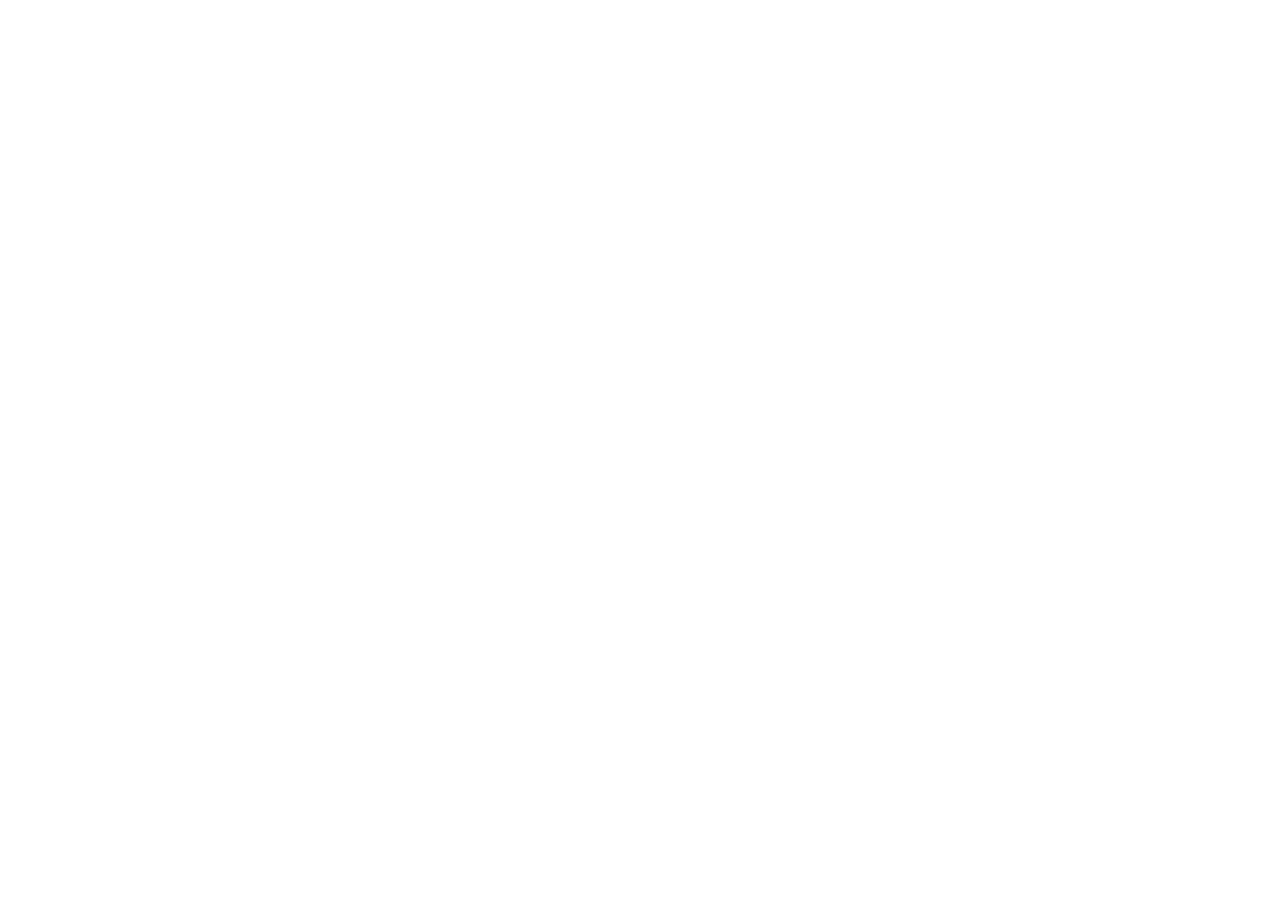
==== Animation-tasks/Task2/index.html @ 8362f3ad "Initial commit" ====
<!DOCTYPE html>
<html lang="en">
<head>
    <meta charset="UTF-8">
    <meta name="viewport" content="width=device-width, initial-scale=1.0">
    <title>Animation task2 | Card flip</title>
</head>
<body>
    
</body>
</html>
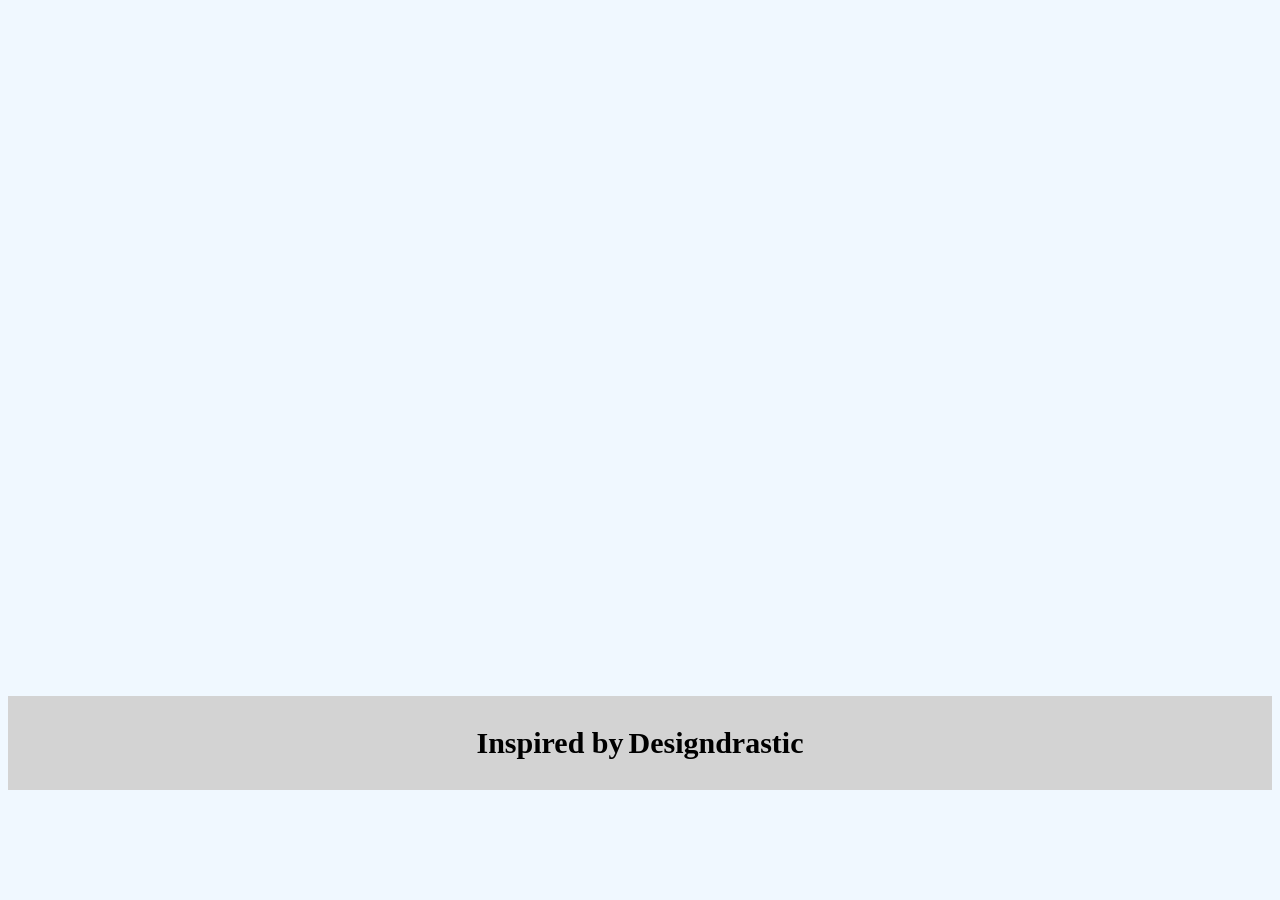
==== commit c3860a17: "Updated animations tasks" ====
--- a/Animation-tasks/Task2/index.html
+++ b/Animation-tasks/Task2/index.html
@@ -3,9 +3,82 @@
 <head>
     <meta charset="UTF-8">
     <meta name="viewport" content="width=device-width, initial-scale=1.0">
-    <title>Animation task2 | Card flip</title>
+    <title>Animation task2 | Card hover effect</title>
+    <link href="css/style.css" rel="stylesheet">
 </head>
 <body>
-    
+    <div class="wrapper">
+        <div class="card">
+            <div class="card-header">
+                <img src="https://images.pexels.com/users/avatars/146718/nextvoyage-287.jpeg?auto=compress&fit=crop&h=50&w=50&dpr=1" alt="">
+                <label class="card-header__lbl">Nextvoyage</label>
+            </div>
+            <div class="card-img">
+                <img src="https://images.pexels.com/photos/3030647/pexels-photo-3030647.jpeg?auto=compress&cs=tinysrgb&w=1260&h=750&dpr=1" alt="">
+            </div>            
+            <div class="card-footer">
+                <p class="card-footer__title">Times Square</p>
+                <p class="card-footer__place">New York, NY, United States</p>
+            </div>            
+        </div>
+       <div class="card">
+            <div class="card-header">
+                <img src="https://images.pexels.com/users/avatars/156925946/ben-kirby-503.png?auto=compress&fit=crop&h=50&w=50&dpr=1" alt="">
+                <label class="card-header__lbl">The balls</label>
+            </div>
+            <div class="card-img">
+                 <img src="https://images.pexels.com/photos/11130836/pexels-photo-11130836.jpeg?auto=compress&cs=tinysrgb&w=1260&h=750&dpr=1" alt="">
+            </div>            
+            <div class="card-footer">
+                <p class="card-footer__title">St Paul's Cathedral</p>
+                <p class="card-footer__place">England, United Kingdom</p>
+            </div>            
+        </div>
+        <div class="card">
+            <div class="card-header">
+                <img src="https://images.pexels.com/users/avatars/1480481/viviana-ceballos-761.jpeg?auto=compress&fit=crop&h=50&w=50&dpr=1" alt="">
+                <label class="card-header__lbl">Viviana</label> 
+            </div>
+            <div class="card-img">
+                <img src="https://images.pexels.com/photos/3283109/pexels-photo-3283109.jpeg?auto=compress&cs=tinysrgb&w=1260&h=750&dpr=1" alt="">
+            </div>            
+            <div class="card-footer">
+                <p class="card-footer__title">Eiffel Tower</p>
+                <p class="card-footer__place">Paris, Île-de-France, France</p>
+            </div>            
+        </div>
+        <div class="card">
+            <div class="card-header">
+                <img src="https://images.pexels.com/users/avatars/360565/enis-mehmeti-752.jpeg?auto=compress&fit=crop&h=50&w=50&dpr=1" alt="">
+                <label class="card-header__lbl">Enis Mehmeti</label>
+            </div>
+            <div class="card-img">
+                 <img src="https://images.pexels.com/photos/17420091/pexels-photo-17420091/free-photo-of-galleria-umberto.jpeg?auto=compress&cs=tinysrgb&w=1260&h=750&dpr=1" alt="">
+            </div>            
+            <div class="card-footer">
+                <p class="card-footer__title">Galleria Umberto</p>
+                <p class="card-footer__place">Naples, Campania, Italy</p>
+            </div>            
+        </div>
+        <div class="card">
+            <div class="card-header">
+                <img src="https://images.pexels.com/users/avatars/360565/enis-mehmeti-752.jpeg?auto=compress&fit=crop&h=50&w=50&dpr=1" alt="">
+                <label class="card-header__lbl">Athena</label>
+            </div>
+            <div class="card-img">
+                <img src="https://images.pexels.com/photos/3009966/pexels-photo-3009966.jpeg?auto=compress&cs=tinysrgb&w=1260&h=750&dpr=1" alt="">
+            </div>            
+            <div class="card-footer">
+                <p class="card-footer__title">Golden Gate Bridge</p>
+                <p class="card-footer__place">San Francisco, California</p>
+            </div>            
+        </div>
+    </div>
+    <footer>
+        <div class="copyright">
+            Inspired by
+            <a href="https://www.designdrastic.com/snippet/unveiling-card-details-on-hover-effects">Designdrastic</a>
+        </div>
+    </footer>
 </body>
 </html>
--- a/Animation-tasks/Task2/css/style.css
+++ b/Animation-tasks/Task2/css/style.css
@@ -0,0 +1,89 @@
+body {
+    background-color: aliceblue;
+}
+
+.wrapper {
+    display: flex;
+    flex-wrap: wrap;
+    box-sizing: border-box;
+    justify-content: center;
+    align-items: flex-start;
+    padding: 100px 30px;
+}
+
+.card-header,
+.card-footer {
+    background-color: white;
+    opacity: 0;
+    transition: all 0.4s ease;
+}
+
+.card {
+    display: flex;
+    flex-direction: column;
+    cursor: pointer;
+    margin: 0px 50px 50px 0px;
+    position: relative;
+    overflow: hidden;
+}
+
+.card:hover .card-header,
+.card:hover .card-footer {
+    opacity: 1;
+    transform: translateY(0);
+    box-shadow: 2px 2px 20px lightgray;
+}
+
+.copyright {
+    display: flex;
+    justify-content: center;
+    align-items: center;
+}
+
+.card-header__lbl,
+.card-footer__title {
+    font-size: 30px;
+    font-weight: bold;
+}
+
+.card-header img {
+    width: 70px;
+    border-radius: 100%;
+    margin-right: 30px;
+}
+
+.card-footer p {
+    margin: 0;
+    padding: 10px 15px;
+}
+
+.card-footer__place {
+    color: gray;
+    font-size: 25px;
+}
+
+a{
+    text-decoration: none;
+    margin-left: 5px;
+    color: black;
+}
+
+footer{
+    background-color: lightgray;
+    font-size: 30px;
+    padding: 30px;
+    font-weight: bold;
+}
+
+.card-header {
+    transform: translateY(-100%);
+    padding: 20px 10px;
+    display: flex;
+    align-items: center;
+}
+
+.card-footer {
+    transform: translateY(100%);
+    display: flex;
+    flex-direction: column;
+}
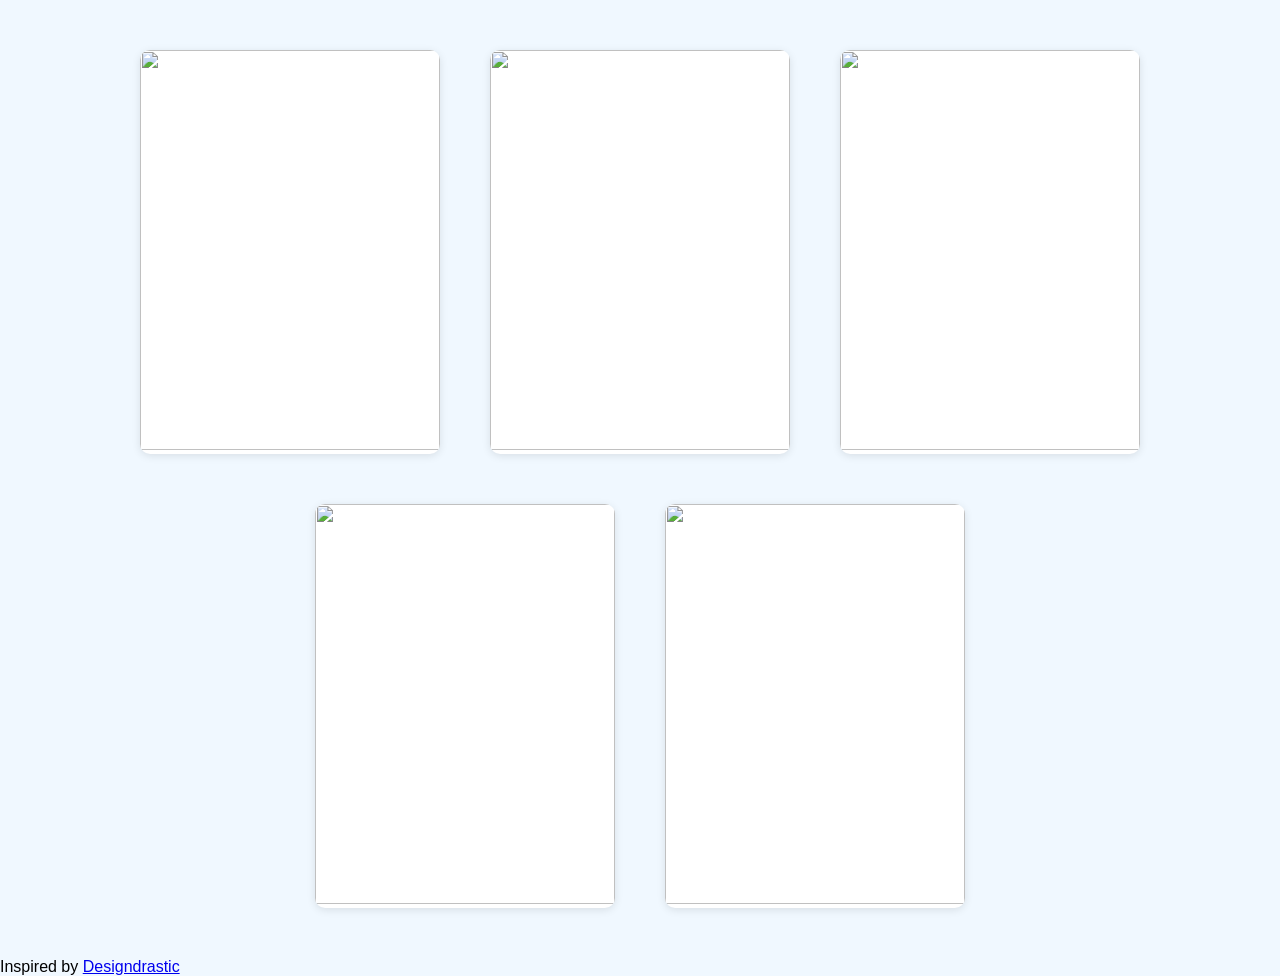
==== commit 4708dfa0: "task1 updated." ====
--- a/Animation-tasks/Task2/index.html
+++ b/Animation-tasks/Task2/index.html
@@ -6,74 +6,82 @@
     <title>Animation task2 | Card hover effect</title>
     <link href="css/style.css" rel="stylesheet">
 </head>
+
 <body>
     <div class="wrapper">
-        <div class="card">
+
+        <div class="card effect1">
             <div class="card-header">
                 <img src="https://images.pexels.com/users/avatars/146718/nextvoyage-287.jpeg?auto=compress&fit=crop&h=50&w=50&dpr=1" alt="">
                 <label class="card-header__lbl">Nextvoyage</label>
             </div>
             <div class="card-img">
-                <img src="https://images.pexels.com/photos/3030647/pexels-photo-3030647.jpeg?auto=compress&cs=tinysrgb&w=1260&h=750&dpr=1" alt="">
-            </div>            
+                <img src="https://images.pexels.com/photos/3030647/pexels-photo-3030647.jpeg" alt="">
+            </div>
             <div class="card-footer">
                 <p class="card-footer__title">Times Square</p>
                 <p class="card-footer__place">New York, NY, United States</p>
-            </div>            
+            </div>
         </div>
-       <div class="card">
+
+        <div class="card effect2">
             <div class="card-header">
                 <img src="https://images.pexels.com/users/avatars/156925946/ben-kirby-503.png?auto=compress&fit=crop&h=50&w=50&dpr=1" alt="">
                 <label class="card-header__lbl">The balls</label>
             </div>
             <div class="card-img">
-                 <img src="https://images.pexels.com/photos/11130836/pexels-photo-11130836.jpeg?auto=compress&cs=tinysrgb&w=1260&h=750&dpr=1" alt="">
-            </div>            
+                <img src="https://images.pexels.com/photos/11130836/pexels-photo-11130836.jpeg" alt="">
+            </div>
             <div class="card-footer">
                 <p class="card-footer__title">St Paul's Cathedral</p>
                 <p class="card-footer__place">England, United Kingdom</p>
-            </div>            
+            </div>
         </div>
-        <div class="card">
+
+        <div class="card effect3">
             <div class="card-header">
                 <img src="https://images.pexels.com/users/avatars/1480481/viviana-ceballos-761.jpeg?auto=compress&fit=crop&h=50&w=50&dpr=1" alt="">
-                <label class="card-header__lbl">Viviana</label> 
+                <label class="card-header__lbl">Viviana</label>
             </div>
             <div class="card-img">
-                <img src="https://images.pexels.com/photos/3283109/pexels-photo-3283109.jpeg?auto=compress&cs=tinysrgb&w=1260&h=750&dpr=1" alt="">
-            </div>            
+                <img src="https://images.pexels.com/photos/3283109/pexels-photo-3283109.jpeg" alt="">
+            </div>
             <div class="card-footer">
                 <p class="card-footer__title">Eiffel Tower</p>
                 <p class="card-footer__place">Paris, Île-de-France, France</p>
-            </div>            
+            </div>
         </div>
-        <div class="card">
+
+        <div class="card effect4">
             <div class="card-header">
                 <img src="https://images.pexels.com/users/avatars/360565/enis-mehmeti-752.jpeg?auto=compress&fit=crop&h=50&w=50&dpr=1" alt="">
                 <label class="card-header__lbl">Enis Mehmeti</label>
             </div>
             <div class="card-img">
-                 <img src="https://images.pexels.com/photos/17420091/pexels-photo-17420091/free-photo-of-galleria-umberto.jpeg?auto=compress&cs=tinysrgb&w=1260&h=750&dpr=1" alt="">
-            </div>            
+                <img src="https://images.pexels.com/photos/17420091/pexels-photo-17420091.jpeg" alt="">
+            </div>
             <div class="card-footer">
                 <p class="card-footer__title">Galleria Umberto</p>
                 <p class="card-footer__place">Naples, Campania, Italy</p>
-            </div>            
+            </div>
         </div>
-        <div class="card">
+
+        <div class="card effect5">
             <div class="card-header">
                 <img src="https://images.pexels.com/users/avatars/360565/enis-mehmeti-752.jpeg?auto=compress&fit=crop&h=50&w=50&dpr=1" alt="">
                 <label class="card-header__lbl">Athena</label>
             </div>
             <div class="card-img">
-                <img src="https://images.pexels.com/photos/3009966/pexels-photo-3009966.jpeg?auto=compress&cs=tinysrgb&w=1260&h=750&dpr=1" alt="">
-            </div>            
+                <img src="https://images.pexels.com/photos/3009966/pexels-photo-3009966.jpeg" alt="">
+            </div>
             <div class="card-footer">
                 <p class="card-footer__title">Golden Gate Bridge</p>
                 <p class="card-footer__place">San Francisco, California</p>
-            </div>            
+            </div>
         </div>
+
     </div>
+
     <footer>
         <div class="copyright">
             Inspired by
@@ -81,4 +89,4 @@
         </div>
     </footer>
 </body>
-</html>+</html>
--- a/Animation-tasks/Task2/css/style.css
+++ b/Animation-tasks/Task2/css/style.css
@@ -1,89 +1,101 @@
 body {
     background-color: aliceblue;
+    margin: 0;
+    font-family: Arial, sans-serif;
 }
 
 .wrapper {
     display: flex;
     flex-wrap: wrap;
-    box-sizing: border-box;
     justify-content: center;
     align-items: flex-start;
-    padding: 100px 30px;
+    padding: 50px 30px;
+    gap: 50px; 
+}
+
+.card {
+    position: relative;
+    overflow: hidden;
+    display: flex;
+    flex-direction: column;
+    background-color: white;
+    border-radius: 10px;
+    width: 300px;
+    box-shadow: 0 2px 8px rgba(0,0,0,0.1);
+    cursor: pointer;
+}
+
+.card-img img {
+    width: 100%;
+    height: 400px;
+    object-fit: cover;
 }
 
 .card-header,
 .card-footer {
-    background-color: white;
+    position: absolute;
+    width: 100%;
+    padding: 15px;
+    display: flex;
+    align-items: center;
+    background-color: rgba(255, 255, 255, 0.95);
     opacity: 0;
     transition: all 0.4s ease;
+    z-index: 2;
 }
 
-.card {
-    display: flex;
-    flex-direction: column;
-    cursor: pointer;
-    margin: 0px 50px 50px 0px;
-    position: relative;
-    overflow: hidden;
+.card-header {
+    top: 0;
+    transform: translateY(-100%);
 }
 
-.card:hover .card-header,
-.card:hover .card-footer {
-    opacity: 1;
-    transform: translateY(0);
-    box-shadow: 2px 2px 20px lightgray;
+.card-footer {
+    bottom: 0;
+    transform: translateY(100%); 
 }
 
-.copyright {
-    display: flex;
-    justify-content: center;
-    align-items: center;
+.card-header img {
+    width: 50px;
+    height: 50px;
+    border-radius: 50%;
+    margin-right: 15px;
 }
 
-.card-header__lbl,
-.card-footer__title {
-    font-size: 30px;
+.card-header__lbl {
+    font-size: 20px;
     font-weight: bold;
 }
 
-.card-header img {
-    width: 70px;
-    border-radius: 100%;
-    margin-right: 30px;
-}
-
-.card-footer p {
-    margin: 0;
-    padding: 10px 15px;
+.card-footer__title {
+    font-size: 18px;
+    font-weight: bold;
+    margin: 5px 0;
 }
 
 .card-footer__place {
+    font-size: 14px;
     color: gray;
-    font-size: 25px;
+    margin: 0;
 }
 
-a{
-    text-decoration: none;
-    margin-left: 5px;
-    color: black;
+.card.effect1:hover .card-header {
+    transform: translateY(0);
+    top : 0;
+    opacity: 1;
 }
 
-footer{
-    background-color: lightgray;
-    font-size: 30px;
-    padding: 30px;
-    font-weight: bold;
+.card.effect1:hover .card-footer {
+    transform: translateY(0);
+    bottom: 0;
+    opacity: 1;
 }
 
-.card-header {
-    transform: translateY(-100%);
-    padding: 20px 10px;
-    display: flex;
-    align-items: center;
+.card.effect2:hover .card-header {
+    transform: translateY(0) scale(1.05);
+    opacity: 1;
 }
 
-.card-footer {
-    transform: translateY(100%);
-    display: flex;
-    flex-direction: column;
-}+.card.effect2:hover .card-footer {
+    transform: translateY(0) scale(1.05);
+    opacity: 1;
+}
